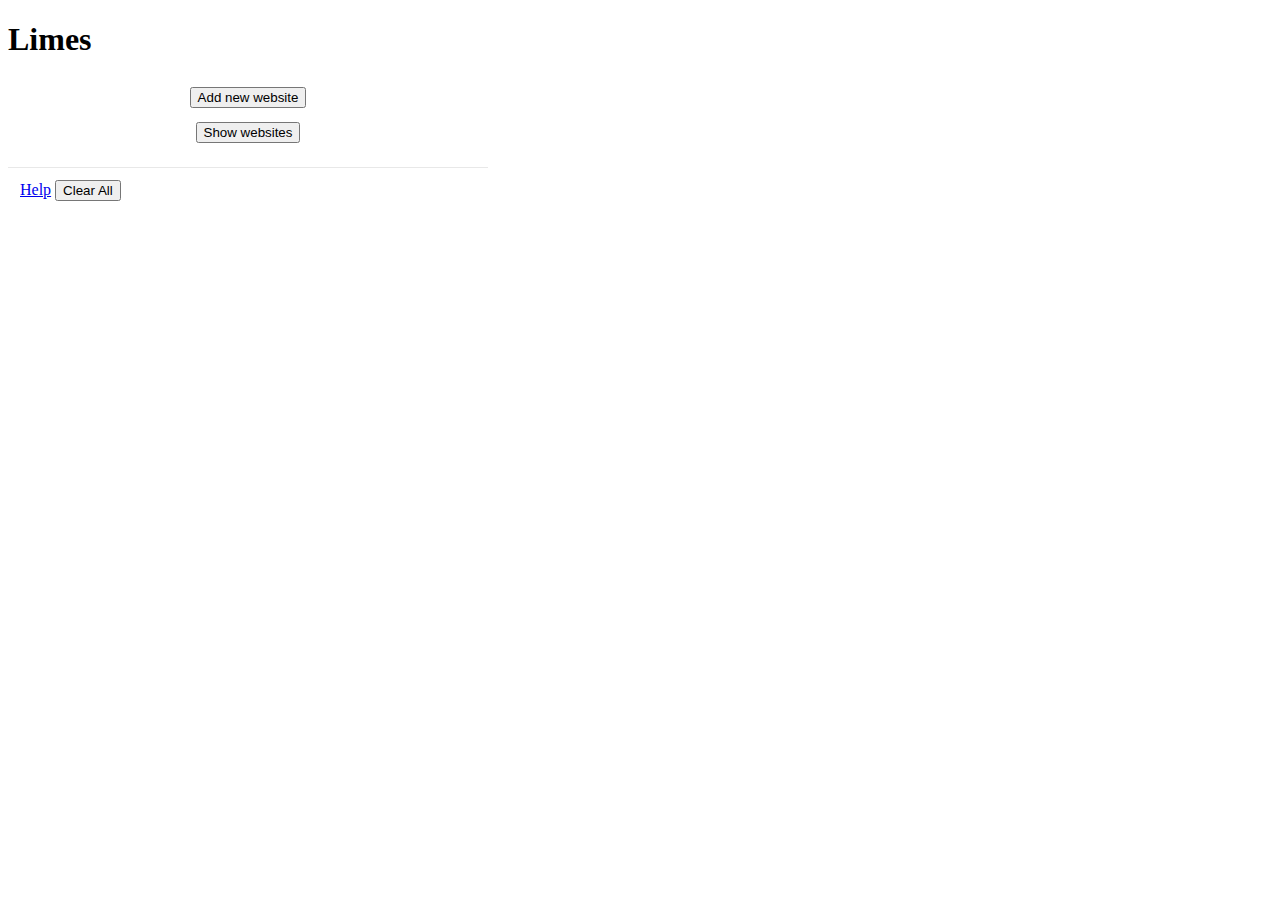
==== popup/index.html @ 1a20e636 "WIP changes to popup UI, minor updates to notes" ====
<!DOCTYPE html>
<html>
  <head>
    <meta charset="UTF-8" />
    <title>Limes</title>
    <link rel="stylesheet" href="index.css" />
  </head>

  <body>
    <header>
      <h1>Limes</h1>
    </header>

    <section id="home">
      <button id="add-new-host">Add new website</button>

      <div class="host-list-container">
        <button id="host-list-display-toggle">Show websites</button>
        <div class="host-list hidden"></div>
      </div>
    </section>

    <section id="crud" class="hidden"></section>

    <footer>
      <a href="https://github.com/kshivakumar/limes" target="_blank">Help</a>
      <button id="clearAll">Clear All</button>
    </footer>

    <!--
    Default Page 
    1. Button("Add new website") => CRUD page(empty)
    2. Button("Mangage your websites") - Takes to the list page
       Should be hidden if no managed websites
    
    List Page
    1. Shows a list of controlled websites
    2. Clicking a website => CRUD page(host prepopulated)
    3. 
    
    CRUD Page
    1. host textfield
    2. Checkboxes, radio buttons, etc TBD
    3. Add button if new host, Update button if existing, Delete button if existing
  -->

    <script type="module" src="index.js"></script>
  </body>
</html>
---- popup/index.css ----
*,
::before,
::after {
  box-sizing: border-box;
}

body {
  width: 30em;
  /* height: 50vh; */
}

section {
  display: flex;
  flex-direction: column;
  margin: 1em;
}

#home > * {
  margin: 0.5em auto;
}

#crud {
  background-color: skyblue;
}

.simple-controls-container {
  display: flex;
  flex-direction: row;
  flex-flow: wrap;
}

.simple-control {
  width: 12em;
  border: solid 2px black;
  padding: 0.5em;
  margin: 0.5em;
}

.simple-control > span {
  font-size: medium;
}

.hidden {
  display: none;
}

footer {
  border-top: solid rgb(232, 232, 232) 1px;
  padding: 0.75em;
}
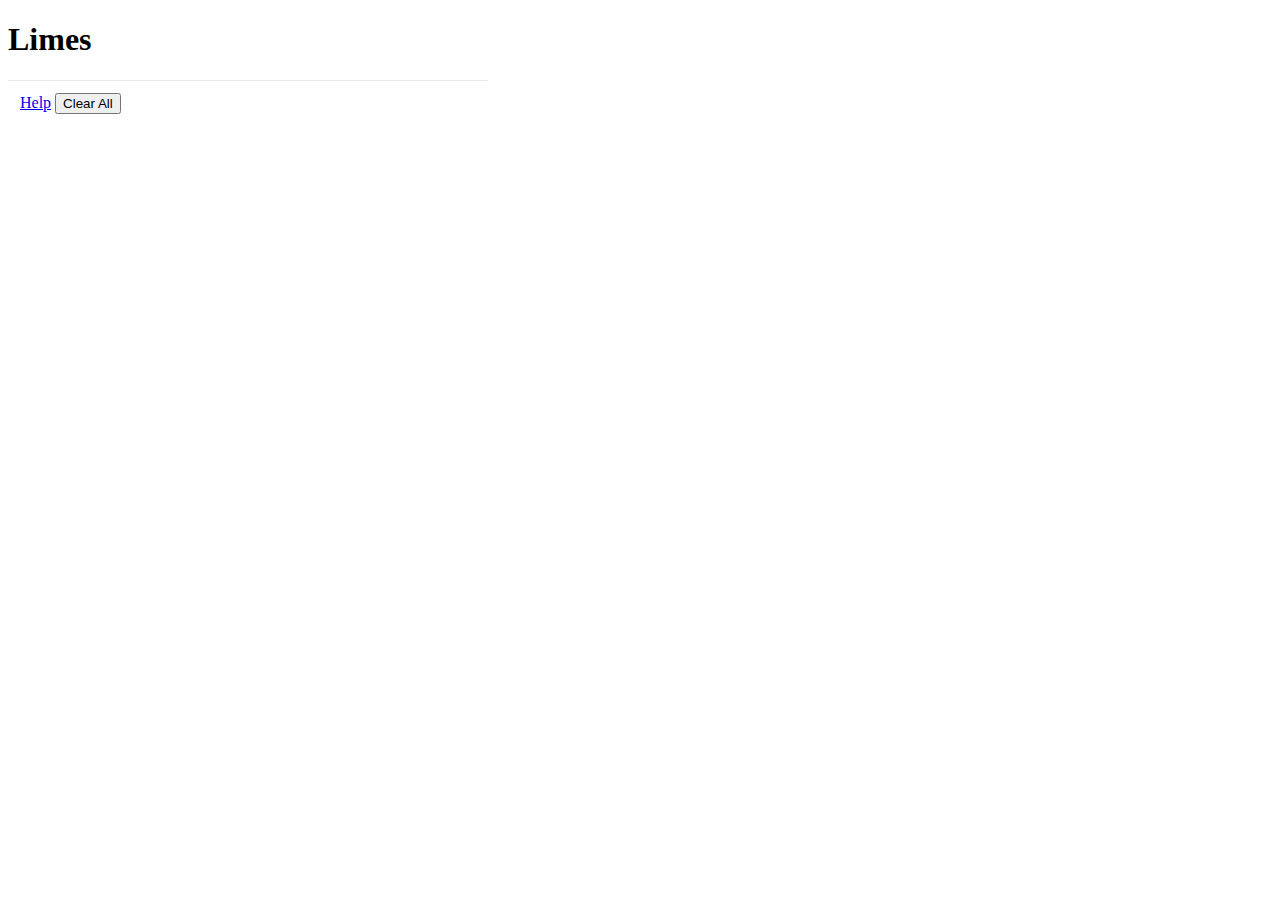
==== commit 93cf21a4: "Almost functional simple controls UI" ====
--- a/popup/index.html
+++ b/popup/index.html
@@ -11,16 +11,9 @@
       <h1>Limes</h1>
     </header>
 
-    <section id="home">
-      <button id="add-new-host">Add new website</button>
+    <section id="crud" class="hidden"></section>
 
-      <div class="host-list-container">
-        <button id="host-list-display-toggle">Show websites</button>
-        <div class="host-list hidden"></div>
-      </div>
-    </section>
-
-    <section id="crud" class="hidden"></section>
+    <main></main>
 
     <footer>
       <a href="https://github.com/kshivakumar/limes" target="_blank">Help</a>
--- a/popup/index.css
+++ b/popup/index.css
@@ -5,7 +5,8 @@
 }
 
 body {
-  width: 30em;
+  min-width: 30em;
+  max-width: 30em;
   /* height: 50vh; */
 }
 
@@ -20,7 +21,8 @@
 }
 
 #crud {
-  background-color: skyblue;
+  max-height: 75vh;
+  overflow-y: scroll;
 }
 
 .simple-controls-container {
@@ -40,6 +42,36 @@
   font-size: medium;
 }
 
+.simple-control:not(.simple-control-selected):hover {
+  border: dotted 3px lightskyblue;
+  cursor: pointer;
+}
+
+.simple-control-selected {
+  border: solid 4px orchid;
+}
+
+.advanced-controls-container {
+  display: flex;
+  flex-direction: column;
+}
+
+.day-control {
+  border: solid 3px black;
+  margin: 0.5em;
+  padding: 0.5em;
+}
+
+.day-control > div {
+  display: flex;
+  flex-direction: row;
+  margin: 0.25em auto;
+}
+
+.day-control > div > div {
+  border: solid 2px black;
+}
+
 .hidden {
   display: none;
 }
